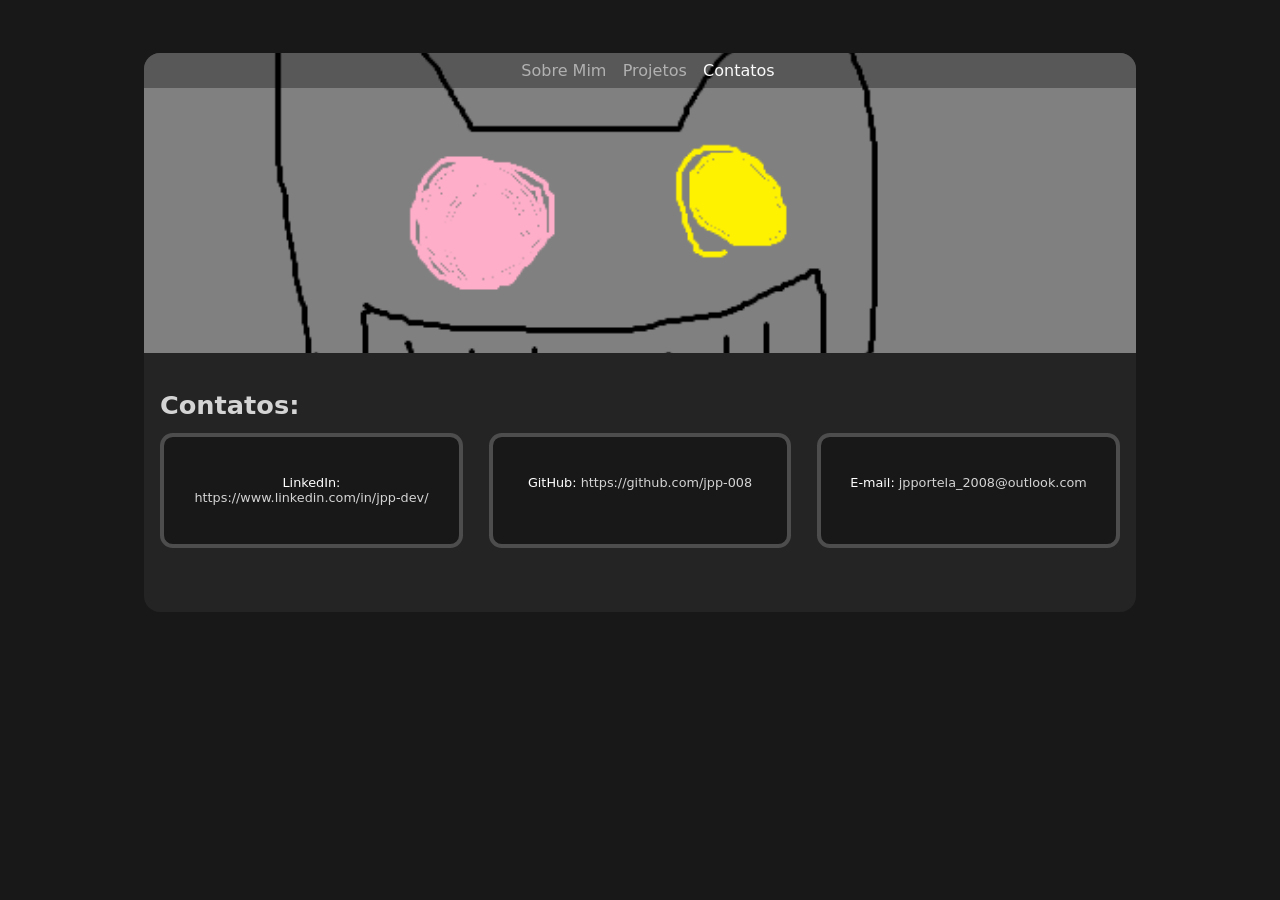
==== stuff/contacts.html @ ce605b17 "new page" ====
<!DOCTYPE html>

<html lang="en">
    <head>
        <meta charset="UTF-8">
        <meta name="viewport" content="width=device-width, initial-scale=1.0">
        <link rel="stylesheet" href="style.css">
        <title>Portfolio!</title>
    </head>

    <body>
        <div class="banner">
            <div class="nav">
                <a href="./index.html">Sobre Mim</a>
                <a href="./project.html">Projetos</a>
                <a href="./contacts.html" class="selectedlink">Contatos</a>
            </div>
        </div>
        
        <main class="page" style="padding: 1rem 1rem 4rem;">
           

            <h2 class="text-big">Contatos: </h2>
            <div class="contacts-grid">
                <div>
                    <i class="fa-brands fa-linkedin"></i>
                    <p>LinkedIn: <span>https://www.linkedin.com/in/jpp-dev/</span></p>
                </div>
                <div>
                    <p>GitHub: <span>https://github.com/jpp-008</span></p>
                </div>
                <div>
                    <p>E-mail: <span>jpportela_2008@outlook.com</span></p>
                </div>
            </div>
        </main>
    </body>
</html>
---- stuff/style.css ----
:root {
    --color-background: #181818;
    --color-background-light: #242424;
    --color-text: #ffffff;
    --color-text-light: #d4d4d4;
    --color-text-lighter: #747474;
    --color-border: #4d4d4d;
    --color-link: #b1b1b1;
    --color-link-selected: #fafafa ;
}

body {
    background-color: var(--color-background);
    padding: 2rem;
    font-family: system-ui, -apple-system, BlinkMacSystemFont, 'Segoe UI', Roboto, Oxygen, Ubuntu, Cantarell, 'Open Sans', 'Helvetica Neue', sans-serif;
}

p {
    color: var(--color-text);
    font-size: 1vw;
}

a {
    color: var(--color-link);
    padding: 0.35rem;
    text-decoration: none;
}

.selectedlink {
    color: var(--color-link-selected);
}

.page {
    max-width: 80%;
    margin: 0 auto;
    padding: 0 1rem 4rem;
    background-color: var(--color-background-light);
    border-radius: 0 0 1rem 1rem;
}

.border {
    background-color: var(--color-border);
    color: var(--color-border);
    width: 95%;
    height: 0.2vw;
    margin: 0 auto; 
    padding-bottom: 0.3rem;
    background-clip: content-box;
}

.contacts-grid {
    display: grid;
    grid-template-columns: 1fr 1fr 1fr;
    gap: 2vw;
    margin-top: 1vw;
}

.contacts-grid > div {
    background-color: var(--color-background);
    padding: 2vw;
    text-align: center;
    border-radius: 1vw;
    border: 0.35vw solid var(--color-border);
}

.contacts-grid > div p span {
    color: var(--color-text-light);
}

.banner {
    width: calc(80% + 2rem);
    height: 230px;
    margin: 1vw auto 0;
    border-radius: 1rem 1rem 0 0;
    overflow: hidden;
    object-fit: cover;
    background-size: cover;
    background-position: center;
    background-repeat: no-repeat;
    background-image: url(../assets/banner.png);
}

.nav {
    padding: 0.5rem;
    width: 100%;
    text-align: center;
    gap: 1rem;
    background-color: #00000050;
}

.identity {
    width: 100%;
    display: flex;
    align-items: flex-start;
    gap: 16px;
    
    margin-top: -7.5vw; 
    margin-bottom: 2vw; 
    z-index: 2;
}

.identity div {
    width: 100%;
    display: flex;
    flex-direction: column;
    align-items: center;
}

.avatar {
    border-radius: 50%;
    width: 12%;
    border: 1.5vw solid var(--color-background-light);
    object-fit: cover;
    margin-top: -6vw;
}

.about {
    margin-bottom: 0.5rem;
    font-size: 2.5vw;
    font-weight: 600;
    width: fit-content;
    background-color: var(--color-background-light);
    border: 1.2vw solid var(--color-background-light);
    border-radius: 2vw;
    margin-top: -3.5vw;
    text-align: center;
}

.occupation {
    margin-bottom: 1rem;
    font-size: 1.6vw;
    color: var(--color-text-light);
    text-align: left;
}

.text-big {
    margin-bottom: 0.5rem;
    color: var(--color-text-light);
    font-size: 2vw;
}

.projects-container {
    display: grid;
    grid-template-columns: auto auto auto;
    background-color: #00000050;
    padding: 1vw;
    row-gap: 1vw;
    column-gap: 1vw;
    border-radius: 1vw;
}

.projects-container > div {
    position: relative;
    background-color: var(--color-border);
    min-height: 16vw;
    box-sizing: border-box;
    cursor: pointer;

    display: flex;
    flex-direction: column;
    justify-content: flex-end;
    padding: 1vw;

    transition: background-color 0.2s ease;
}

.projects-container div > .title {
    text-align: end;
    font-size: 2vw;
    margin: 0;
}

.projects-container > div .desc {
    position: absolute;
    top: calc(100% + 0.5vw); 
    left: 0;
    width: 100%;
    
    background-color: var(--color-background);
    border: 0.5vw solid var(--color-background-light);
    border-radius: 0.5vw;
    padding: 1vw;
    box-sizing: border-box;
    z-index: 10; 
    
    opacity: 0;
    visibility: hidden;
    transform: translateY(-10px);
    transition: all 0.3s ease-out;
}

.projects-container > div .desc div {
    font-size: 1vw;
    color: var(--color-text-light);
    text-align: center;
}

.projects-container > div.expanded .desc {
    opacity: 1;
    visibility: visible;
    transform: translateY(0);
}

.projects-container > div.expanded .desc div {
    padding-top: 1vw;
}


@media all and (min-width: 1200px) {
    .banner {
        height: 300px;
    }
}

@media all and (max-width: 600px) {
    body {
        padding: 0;
    }
    p {
        font-size: 2vw;
    }
    .banner {
        height: 150px;
    }
    .border {
        height: 0.5vw;
    }
    
    .identity {
        flex-direction: column;
        align-items: center;
        margin-top: -12vw;
        margin-bottom: 6vw;
        gap: 0px;
    }
    .avatar {
        width: 30%;
        margin-top: -8vw;
        border: 3vw solid var(--color-background-light);
    }
    .about {
        font-size: 4vw;
        margin-top: -3vw;
    }
    .occupation {
        font-size: 2.5vw;
    }
    .text-big {
        font-size: 3.5vw;
    }
    .projects-container {
        grid-template-columns: auto auto;
    }
    
    .projects-container > div {
        min-height: 25vw; 
    }
    .projects-container > div p {
        font-size: 3vw;
    }
}
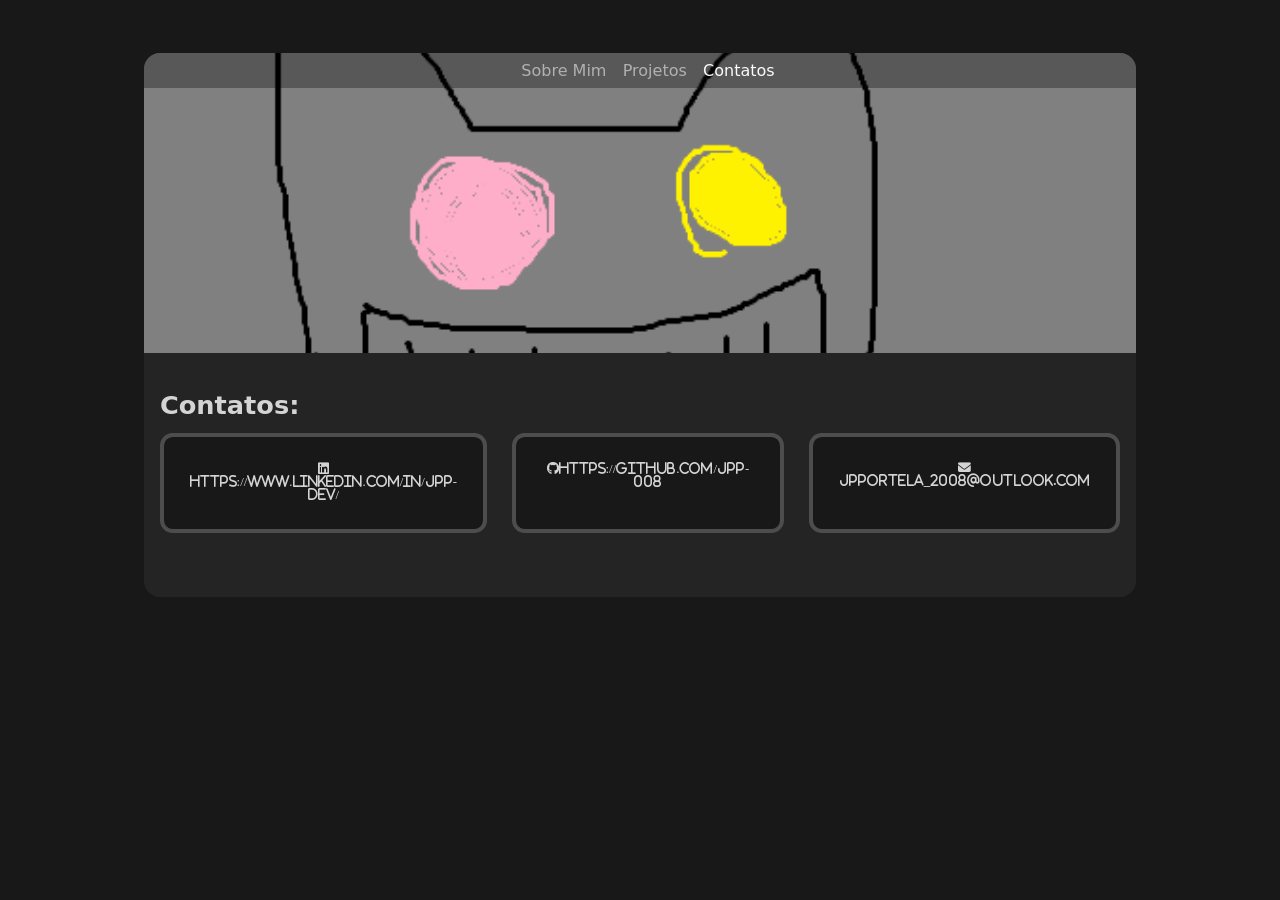
==== commit 2961aafc: "icons!!" ====
--- a/stuff/contacts.html
+++ b/stuff/contacts.html
@@ -6,6 +6,8 @@
         <meta name="viewport" content="width=device-width, initial-scale=1.0">
         <link rel="stylesheet" href="style.css">
         <title>Portfolio!</title>
+
+        <link rel="stylesheet" href="https://cdnjs.cloudflare.com/ajax/libs/font-awesome/6.5.1/css/all.min.css">
     </head>
 
     <body>
@@ -23,14 +25,13 @@
             <h2 class="text-big">Contatos: </h2>
             <div class="contacts-grid">
                 <div>
-                    <i class="fa-brands fa-linkedin"></i>
-                    <p>LinkedIn: <span>https://www.linkedin.com/in/jpp-dev/</span></p>
+                    <i class="fa-brands fa-linkedin">   https://www.linkedin.com/in/jpp-dev/</i>
                 </div>
                 <div>
-                    <p>GitHub: <span>https://github.com/jpp-008</span></p>
+                    <i class="fa-brands fa-github">https://github.com/jpp-008</i>
                 </div>
                 <div>
-                    <p>E-mail: <span>jpportela_2008@outlook.com</span></p>
+                    <i class="fa-solid fa-envelope">   jpportela_2008@outlook.com</i>
                 </div>
             </div>
         </main>
--- a/stuff/style.css
+++ b/stuff/style.css
@@ -63,8 +63,9 @@
     border: 0.35vw solid var(--color-border);
 }
 
-.contacts-grid > div p span {
-    color: var(--color-text-light);
+.contacts-grid > div i {
+    color: var(--color-text-light);
+    font-size: 1vw;
 }
 
 .banner {
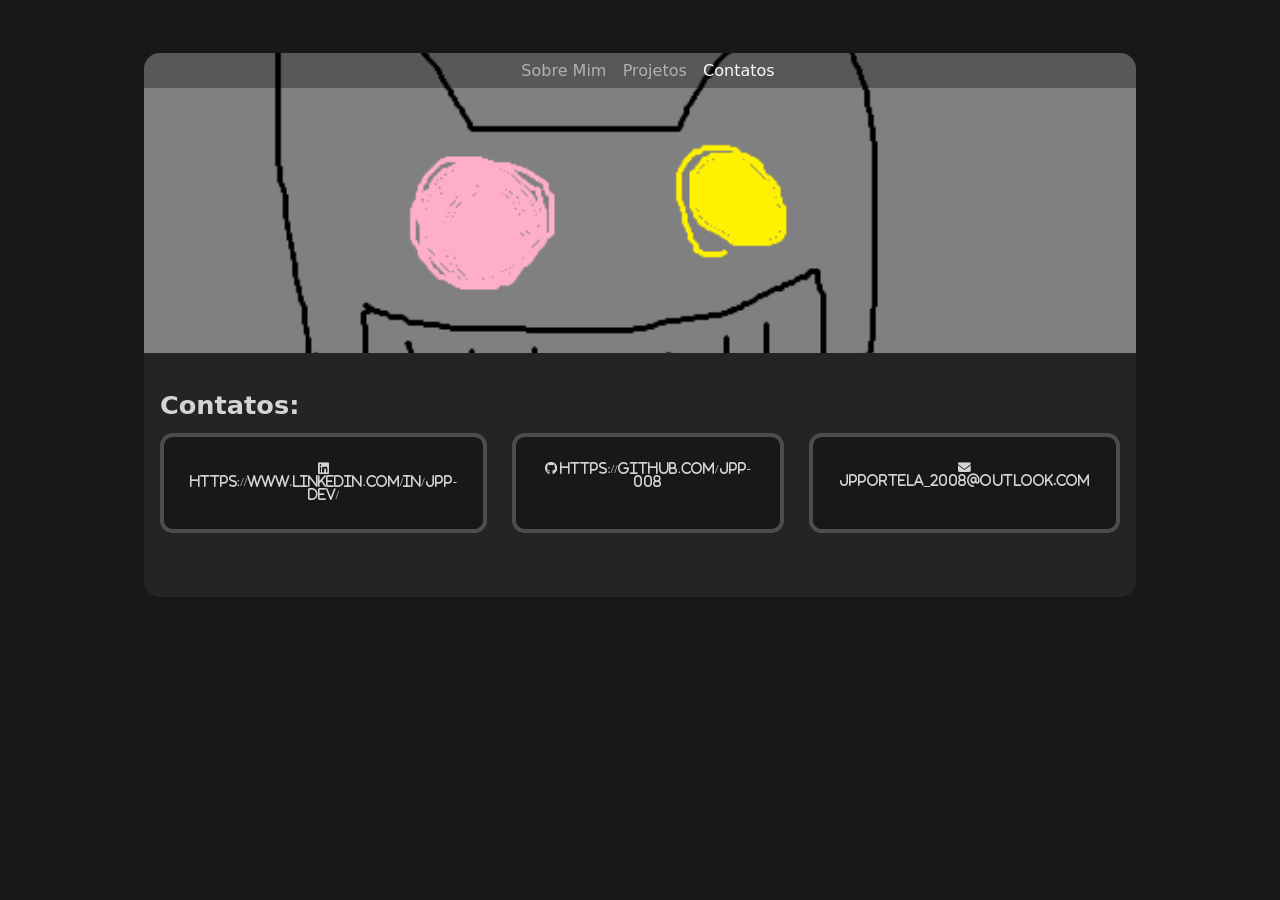
==== commit 7f5debe3: "fixed git icon" ====
--- a/stuff/contacts.html
+++ b/stuff/contacts.html
@@ -28,7 +28,7 @@
                     <i class="fa-brands fa-linkedin">   https://www.linkedin.com/in/jpp-dev/</i>
                 </div>
                 <div>
-                    <i class="fa-brands fa-github">https://github.com/jpp-008</i>
+                    <i class="fa-brands fa-github">   https://github.com/jpp-008</i>
                 </div>
                 <div>
                     <i class="fa-solid fa-envelope">   jpportela_2008@outlook.com</i>
